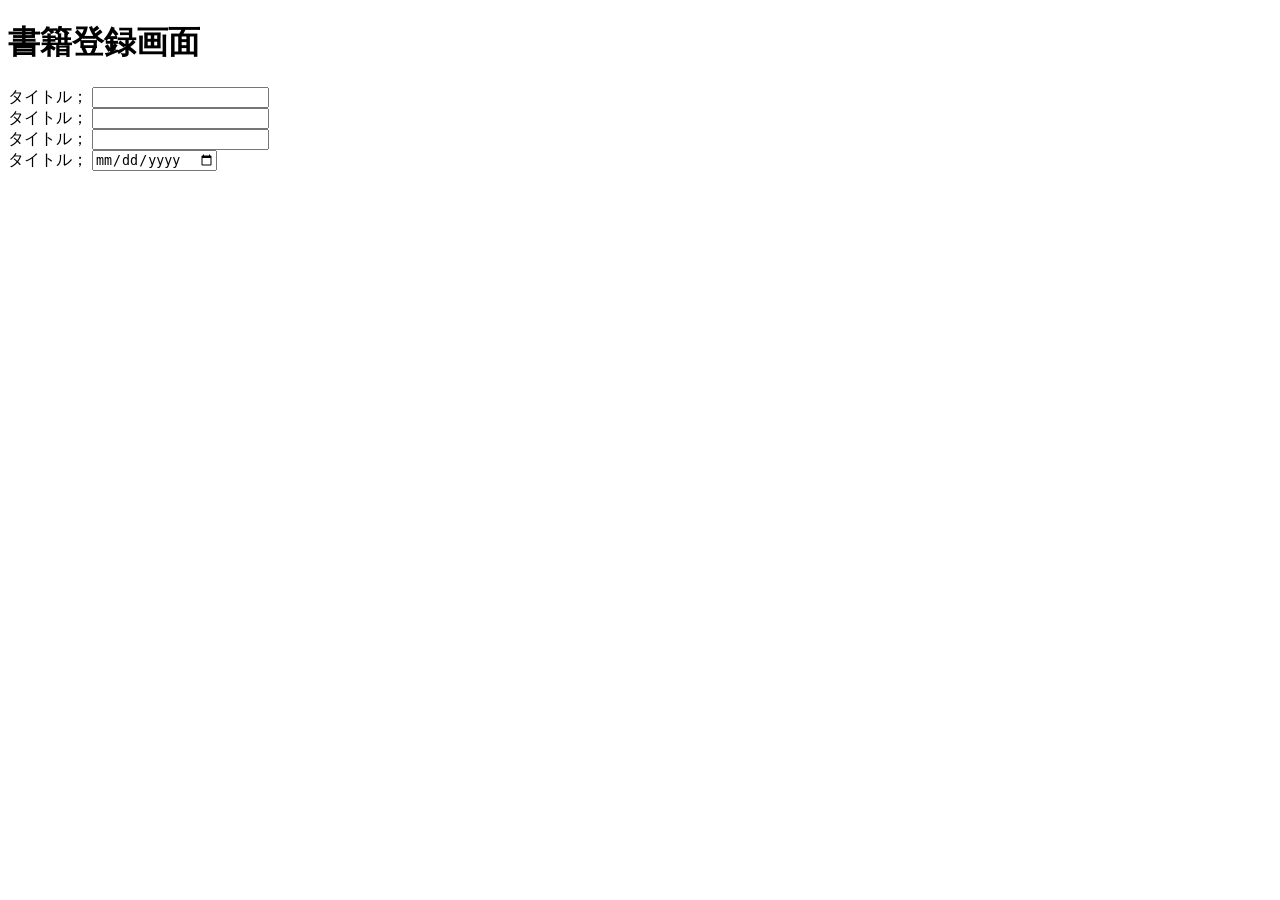
==== backend/src/main/resources/templates/books/bookForm.html @ bd5f949b "一旦コミット" ====
<!DOCTYPE html>
<html lang="ja">

<head>
    <meta charset="UTF-8">
</head>

<body>
    <h1>書籍登録画面</h1>
    <div>
        <label>タイトル；</label>
        <input type="text" name="title">
    </div>
    <div>
        <label>タイトル；</label>
        <input type="text" name="author">
    </div>
    <div>
        <label>タイトル；</label>
        <input type="text" name="price">
    </div>
    <div>
        <label>タイトル；</label>
        <input type="date" name="publishedDate">
    </div>
</body>

</html>
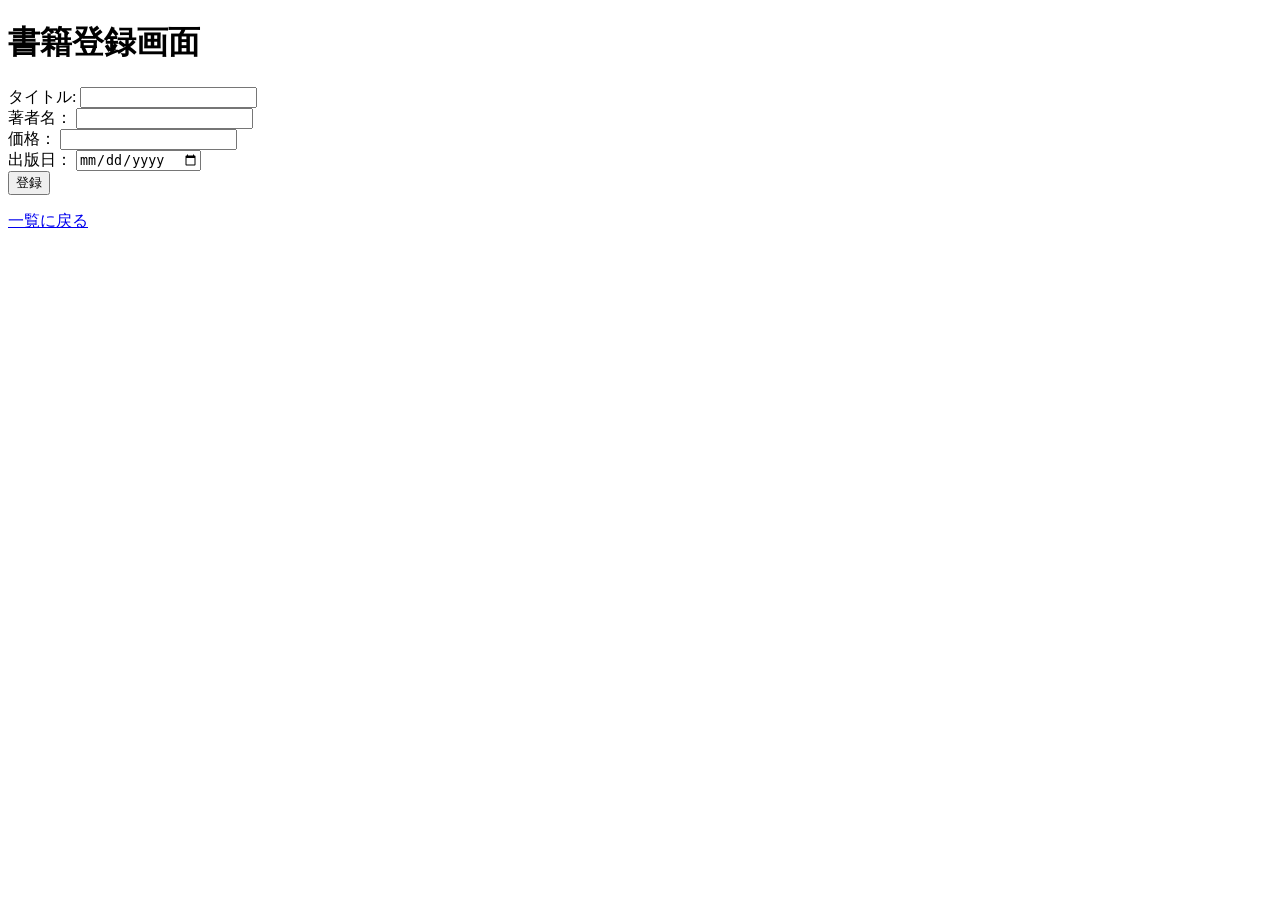
==== commit 44da725a: "0415" ====
--- a/backend/src/main/resources/templates/books/bookForm.html
+++ b/backend/src/main/resources/templates/books/bookForm.html
@@ -7,22 +7,26 @@
 
 <body>
     <h1>書籍登録画面</h1>
-    <div>
-        <label>タイトル；</label>
-        <input type="text" name="title">
-    </div>
-    <div>
-        <label>タイトル；</label>
-        <input type="text" name="author">
-    </div>
-    <div>
-        <label>タイトル；</label>
-        <input type="text" name="price">
-    </div>
-    <div>
-        <label>タイトル；</label>
-        <input type="date" name="publishedDate">
-    </div>
+    <form action="/books/bookform" method="post">
+        <div>
+            <label>タイトル:</label>
+            <input type="text" name="title">
+        </div>
+        <div>
+            <label>著者名：</label>
+            <input type="text" name="author">
+        </div>
+        <div>
+            <label>価格：</label>
+            <input type="text" name="price">
+        </div>
+        <div>
+            <label>出版日：</label>
+            <input type="date" name="publishedDate">
+        </div>
+        <button type="submit">登録</button>
+        <p><a href="/book/list">一覧に戻る</a></p>
+    </form>
 </body>
 
 </html>
